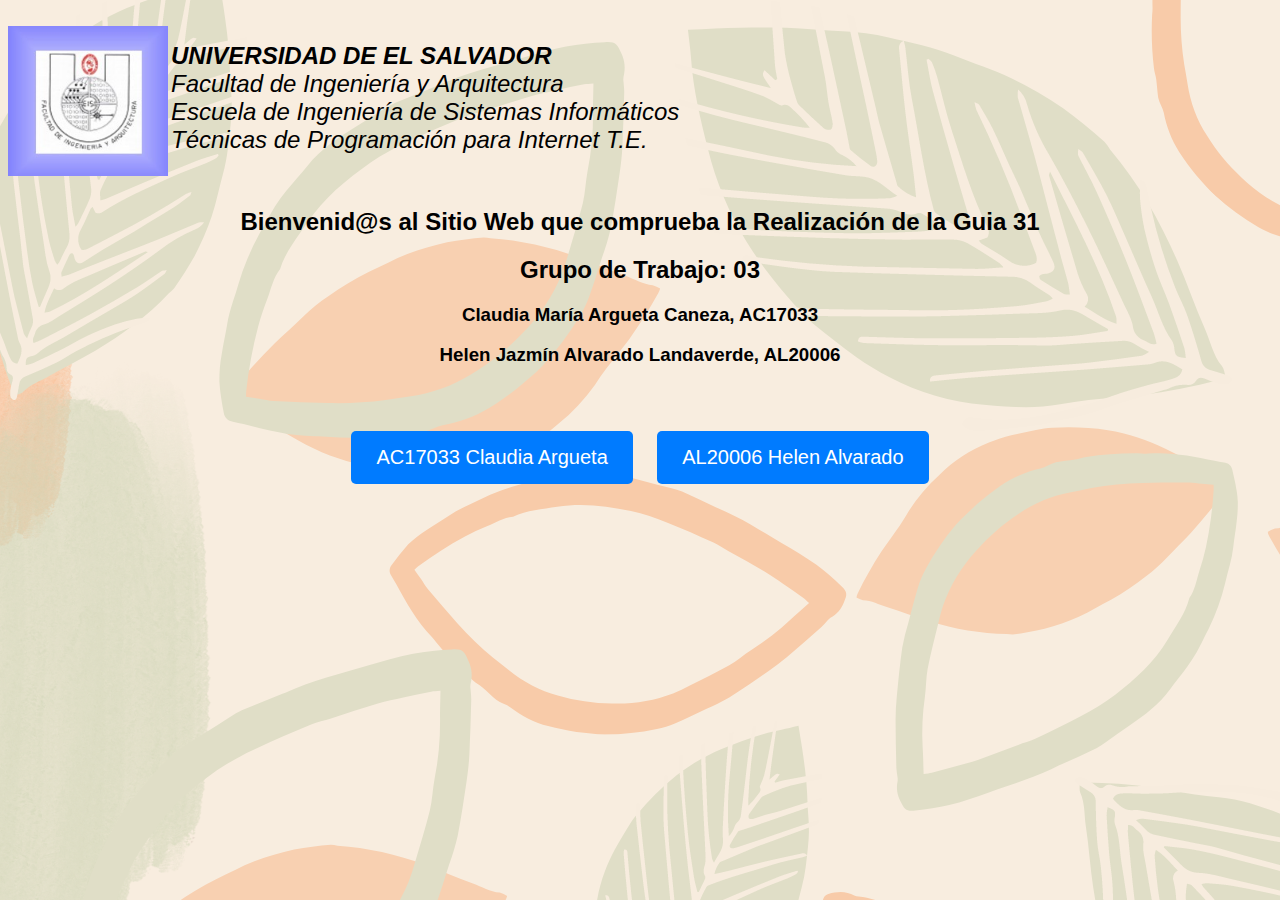
==== index.html @ 319a9337 "feat: Index.html" ====
<!DOCTYPE HTML PUBLIC "-//W3C//DTD HTML 4.0 Transitional//EN">
<HTML>
  <HEAD>
    <TITLE>
      T&Eacute;CNICAS DE PROGRAMACI&Oacute;N PARA INTERNET (T.E.) - P&Aacute;GINA PRINCIPAL
    </TITLE>
    <style>
      body {
        font-family: Tahoma, sans-serif;
      }

      .button {
        display: inline-block;
        padding: 15px 25px;
        font-size: 20px;
        border: none;
        border-radius: 5px;
        background-color: #007bff;
        color: #fff;
        cursor: pointer;
        margin: 10px;
      }

      .button:hover {
        background-color: #0056b3;
      }
    </style>
    <META HTTP-EQUIV="Content-type" CONTENT="text/html; charset=ISO-8859-1">
    <META HTTP-EQUIV="Expires" CONTENT="0">
    <META NAME="author" CONTENT="Tecnicas de Programacion para Internet T.E.">
    <META NAME="keywords" CONTENT="tecnicas programacion internet asignatura carrera ingenieria sistemas informaticos">
    <META NAME="description" CONTENT="pagina principal de la asignatura tecnicas programacion para internet t.e. carrera ingenieria sistemas informaticos">
  </HEAD>
  <BODY BACKGROUND="imagenes/fondo_index.png" TEXT="#000000" LINK="#33FFFF" VLINK="#FF9900" ALINK="#33CC00">
    <BR>
    <IMG height="150" width="160" src="imagenes/logo_eisi1.jpg" border="0" align="LEFT" ALT="logo eisi">
    <P ALIGN="left">
      <FONT SIZE="+2">
        <I>
          <B>UNIVERSIDAD DE EL SALVADOR</B><BR>
          Facultad de Ingenier&iacute;a y Arquitectura<BR>
          Escuela de Ingenier&iacute;a de Sistemas Inform&aacute;ticos<BR>
          T&eacute;cnicas de Programaci&oacute;n para Internet T.E.
        </I>
      </FONT>
    </P>
    <BR>
    <H2 align="CENTER">
      Bienvenid@s al Sitio Web que comprueba la Realizaci&oacute;n de la Guia 31
    </H2>
    <H2 align="CENTER">
      Grupo de Trabajo: 03
    </H2>
    <H3 align="CENTER">
      Claudia Mar&iacute;a Argueta Caneza, AC17033
    </H3>
    <H3 align="CENTER">
      Helen Jazm&iacute;n Alvarado Landaverde, AL20006
    </H3>
    <BR>
    <BR>
    <CENTER>
      <div class="container">
        <button class="button">AC17033 Claudia Argueta</button>
        <button class="button">AL20006 Helen Alvarado</button>
      </div>
    </CENTER>
    <BR>
    <BR>
  </BODY>
</HTML>
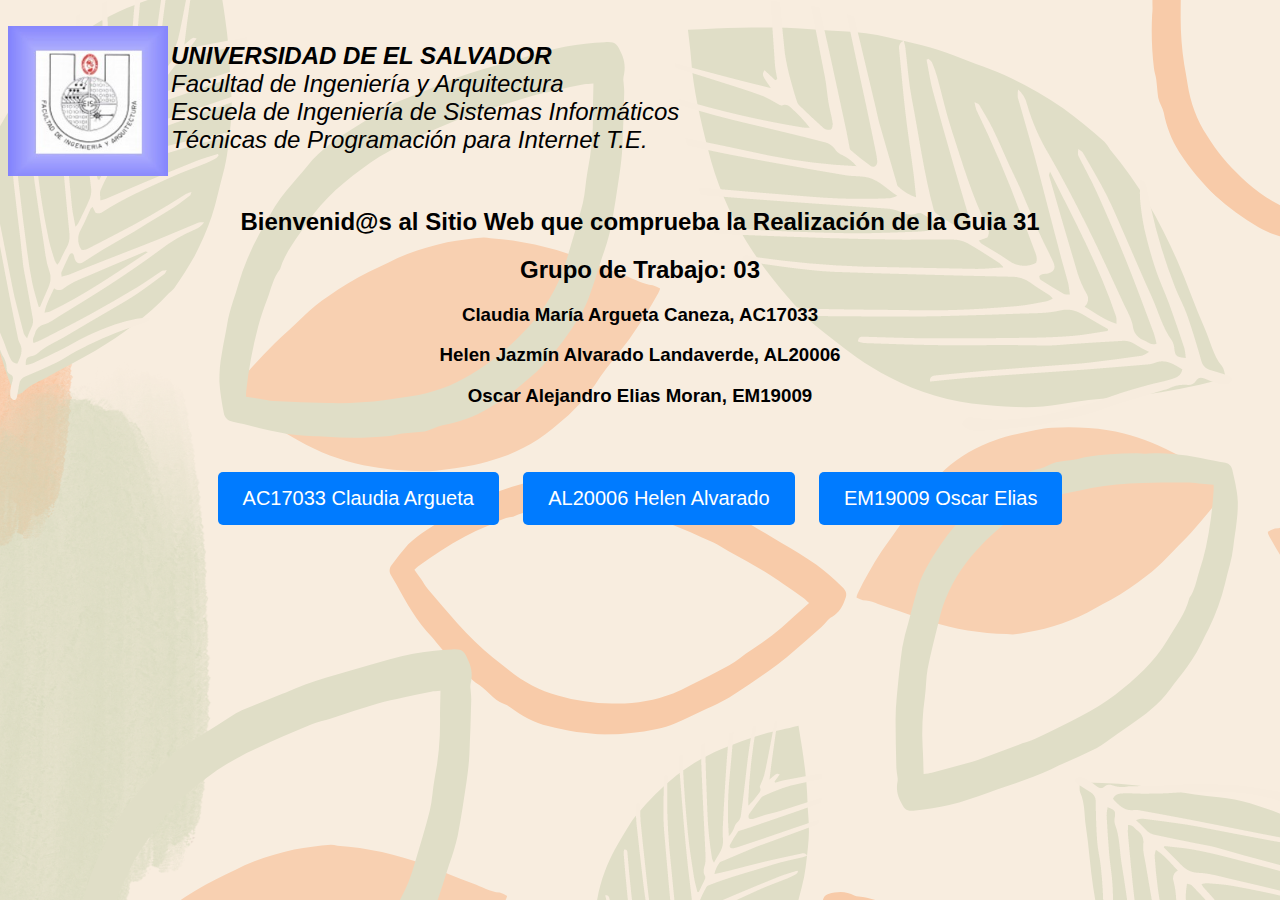
==== commit 9be4aa0f: "fix: orden de los archivos" ====
--- a/index.html
+++ b/index.html
@@ -19,6 +19,7 @@
         color: #fff;
         cursor: pointer;
         margin: 10px;
+        text-decoration: none;
       }
 
       .button:hover {
@@ -57,12 +58,16 @@
     <H3 align="CENTER">
       Helen Jazm&iacute;n Alvarado Landaverde, AL20006
     </H3>
+    <H3 align="CENTER">
+      Oscar Alejandro Elias Moran, EM19009
+    </H3>
     <BR>
     <BR>
     <CENTER>
       <div class="container">
-        <button class="button">AC17033 Claudia Argueta</button>
-        <button class="button">AL20006 Helen Alvarado</button>
+        <a href="menuac17033.html" class="button">AC17033 Claudia Argueta</a>
+        <a href="menual20006.html" class="button">AL20006 Helen Alvarado</a>
+        <a href="menuem19009.html" class="button">EM19009 Oscar Elias</a>
       </div>
     </CENTER>
     <BR>
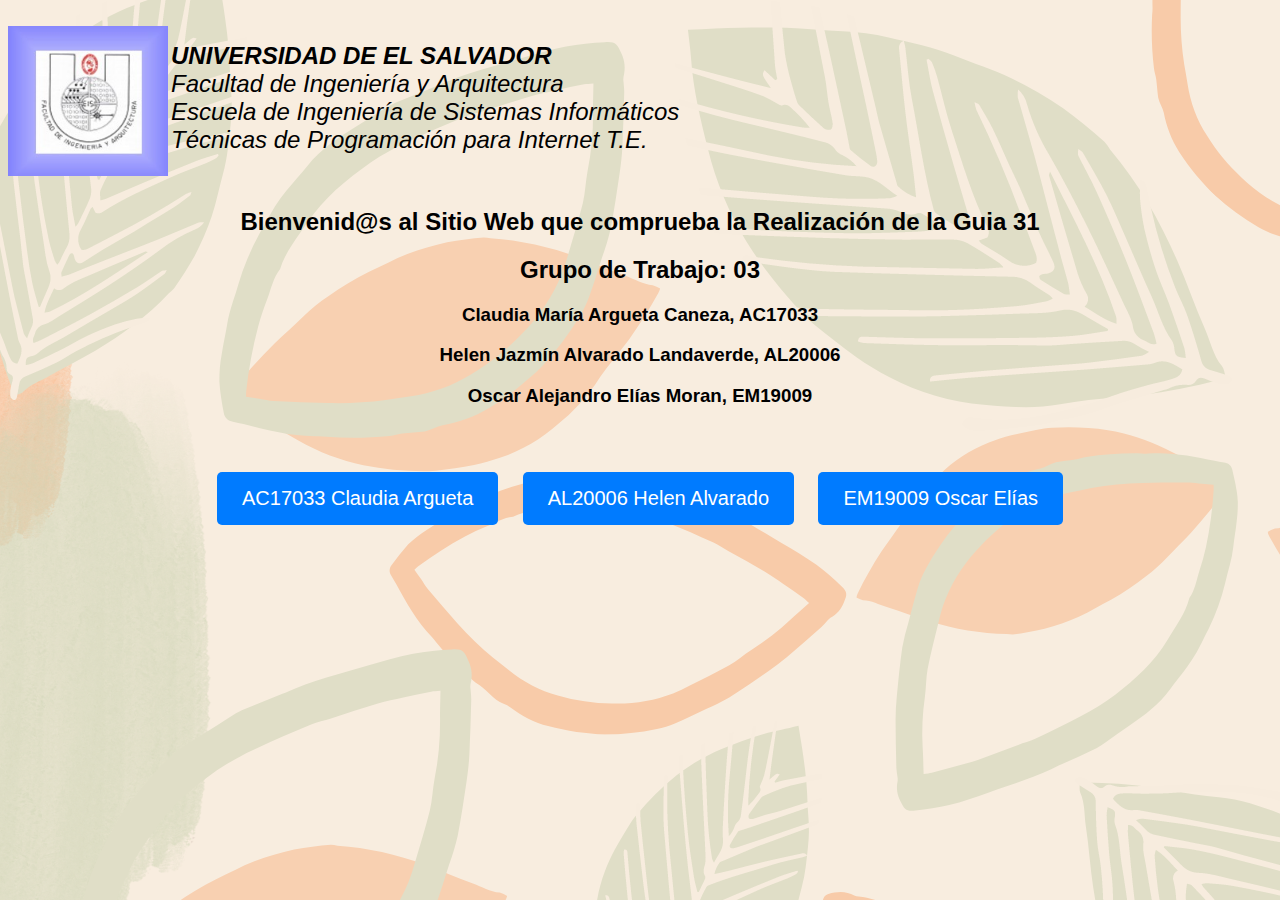
==== commit a44026a2: "feat: conclusion ac17033" ====
--- a/index.html
+++ b/index.html
@@ -59,7 +59,7 @@
       Helen Jazm&iacute;n Alvarado Landaverde, AL20006
     </H3>
     <H3 align="CENTER">
-      Oscar Alejandro Elias Moran, EM19009
+      Oscar Alejandro El&iacute;as Moran, EM19009
     </H3>
     <BR>
     <BR>
@@ -67,7 +67,7 @@
       <div class="container">
         <a href="menuac17033.html" class="button">AC17033 Claudia Argueta</a>
         <a href="menual20006.html" class="button">AL20006 Helen Alvarado</a>
-        <a href="menuem19009.html" class="button">EM19009 Oscar Elias</a>
+        <a href="menuem19009.html" class="button">EM19009 Oscar El&iacute;as</a>
       </div>
     </CENTER>
     <BR>
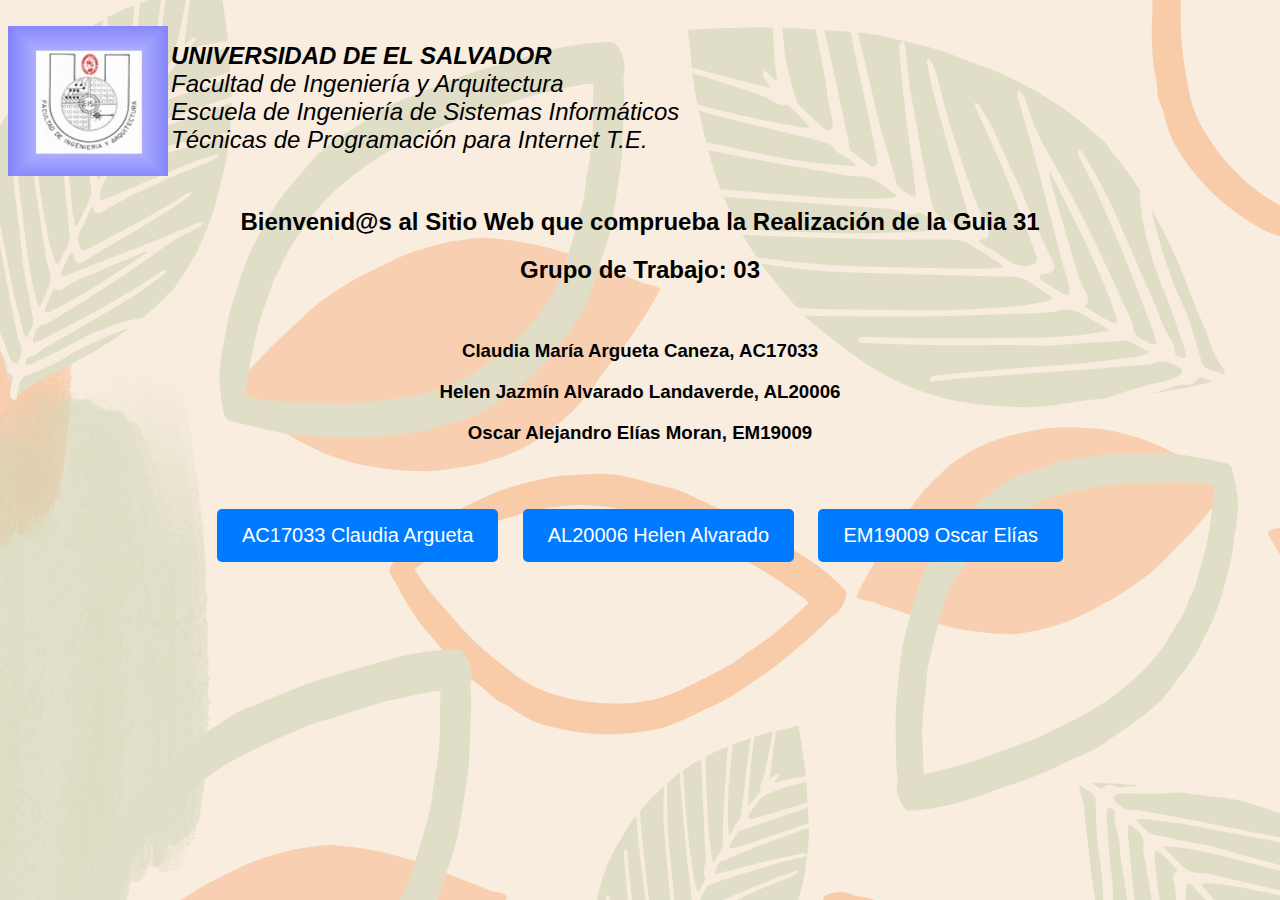
==== commit 16a1fb5a: "fix: index y menus" ====
--- a/index.html
+++ b/index.html
@@ -52,6 +52,7 @@
     <H2 align="CENTER">
       Grupo de Trabajo: 03
     </H2>
+    <BR>
     <H3 align="CENTER">
       Claudia Mar&iacute;a Argueta Caneza, AC17033
     </H3>
